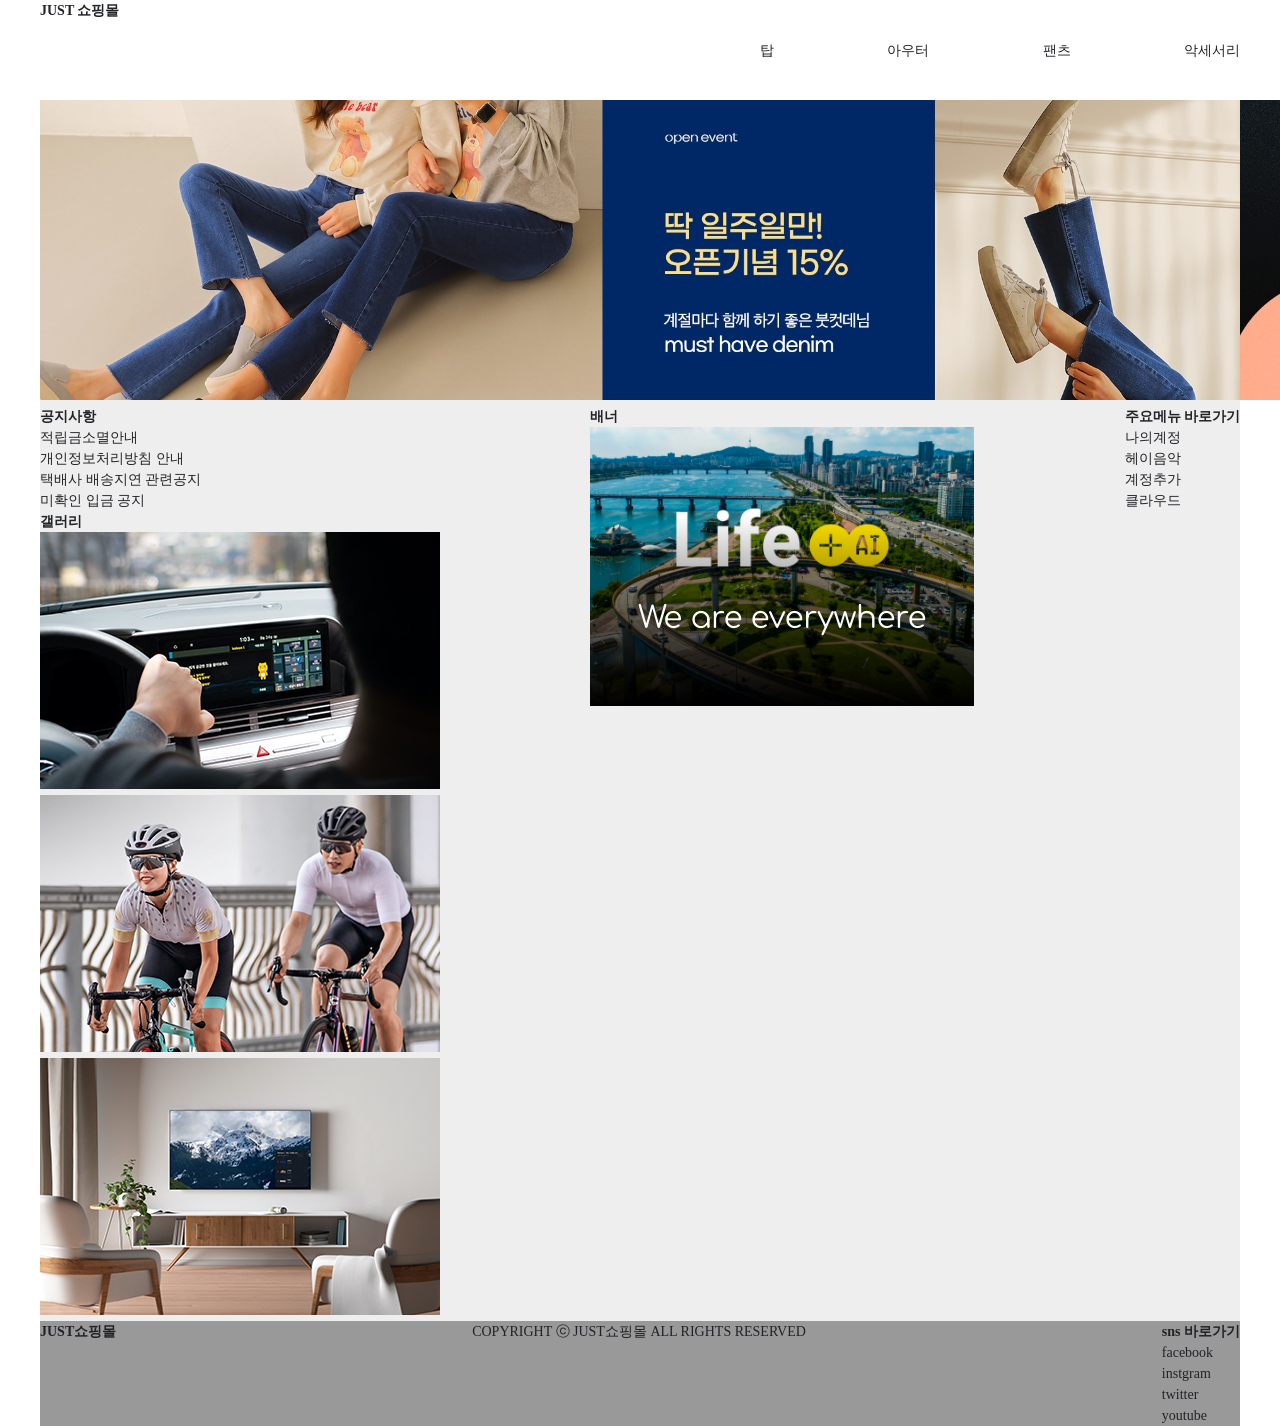
==== 04-웹디자인기능사/A-1.Just쇼핑몰/index.html @ 3a86138e "Add files via upload" ====
<!DOCTYPE html>
<html lang="ko">
<head>
    <meta charset="UTF-8">
    <meta http-equiv="X-UA-Compatible" content="IE=edge">
    <meta name="viewport" content="width=device-width, initial-scale=1.0">
    <title>Just쇼핑몰</title>
    <link rel="stylesheet" href="./css/comm.css">
</head>
<body>
    <div class="wrap">
    <!-- header -->

    <header>
        <h1>
            <a href="#">JUST 쇼핑몰</a>
        </h1>
        <nav>
            <!-- <h2>주메뉴</h2> -->
            <ul class="nav-depth1">
                <li>
                    <a href="#">탑</a>
                    <ul class="nav-depth2">
                        <li><a href="#">블라우스</a></li>
                        <li><a href="#">티</a></li>
                        <li><a href="#">셔츠</a></li>
                        <li><a href="#">니트</a></li>
                    </ul>
                </li>
                <li>
                    <a href="#">아우터</a>
                    <ul class="nav-depth2">
                        <li><a href="#">자켓</a></li>
                        <li><a href="#">코트</a></li>
                        <li><a href="#">가디건</a></li>
                        <li><a href="#">머플러</a></li>
                    </ul>
                </li>
                <li>
                    <a href="#">팬츠</a>
                    <ul class="nav-depth2">
                        <li><a href="#">청바지</a></li>
                        <li><a href="#">짧은바지</a></li>
                        <li><a href="#">긴바지</a></li>
                        <li><a href="#">레깅스</a></li>
                    </ul>
                </li>
                <li>
                    <a href="#">악세서리</a>
                    <ul class="nav-depth2">
                        <li><a href="#">귀고리</a></li>
                        <li><a href="#">목걸이</a></li>
                        <li><a href="#">반지</a></li>
                        <li><a href="#">팔찌</a></li>
                    </ul>
                </li>
            </ul>
        </nav>
    </header>
    <!-- //header -->

    <!-- slide (슬라이드는 태그가 없어서 class이름으로 만듦)-->
    <div class="slide">
        <ul>
            <li>
                <a href="#">
                    <img src="./images/slide1.jpg" alt="open event 딱 일주일만! 오픈기념 15% 계절마다 함께 하기 좋은 붓컷데님 must have denim">
                </a>
            </li>
            <li>
                <a href="#">
                    <img src="./images/slide2.jpg" alt="2021 New purplia OPEN EVENT 3가지혜택 받으러가기">
                </a>
            </li>
            <li>
                <a href="#">
                    <img src="./images/slide3.jpg" alt="더할수록 커지는 made혜택 1+1 두 장 구매시 15%할인! ALL-DAY 차르르-부드러운 모달 티셔츠">
                </a>
            </li>
        </ul>
    </div>
    <!-- //slide -->

    <!-- container -->
    <div class="container">
        <div class="tab">
            <section>
                <h2>공지사항</h2>
                <div class="cont">
                    <ul>
                        <li><a href="#">적립금소멸안내</a></li>
                        <li><a href="#">개인정보처리방침 안내</a></li>
                        <li><a href="#">택배사 배송지연 관련공지</a></li>
                        <li><a href="#">미확인 입금 공지</a></li>
                    </ul>
                </div>
            </section>
            <section>
                <h2>갤러리</h2>
                <div class="cont">
                    <ul>    
                        <li>
                            <a href="#"><img src="./images/gallery1.jpeg" alt="gallery1"></a>
                        </li>
                        <li>
                            <a href="#"><img src="./images/gallery2.jpeg" alt="gallery2"></a>
                        </li>
                        <li>
                            <a href="#"><img src="./images/gallery3.jpeg" alt="gallery3"></a>
                        </li>
                    </ul>
                </div>
            </section>
        </div>
        <section>
            <h2>배너</h2>
            <div class="cont">
                <a href="#">
                    <img src="./images/banner.png" alt="Life + AI We are everywhere">
                </a>                
            </div>
        </section>
        <section>
            <h2>주요메뉴 바로가기</h2>
            <div class="cont">
                <ul>
                    <li><a href="#">나의계정</a></li>
                    <li><a href="#">헤이음악</a></li>
                    <li><a href="#">계정추가</a></li>
                    <li><a href="#">클라우드</a></li>
                </ul>
            </div>
        </section>
    </div>
    <!-- //container -->

    <!-- footer -->
    <footer>
        <h1>
            <a href="#">JUST쇼핑몰</a>
        </h1>
        <div class="copyright">COPYRIGHT ⓒ JUST쇼핑몰 ALL RIGHTS RESERVED</div>
        <div class="sns">
            <h2>sns 바로가기</h2>
            <ul>
                <li><a href="#">facebook</a></li>
                <li><a href="#">instgram</a></li>
                <li><a href="#">twitter</a></li>
                <li><a href="#">youtube</a></li>
            </ul>
        </div>
    </footer>
    <!-- //footer -->
    </div>
</body>
</html>
---- 04-웹디자인기능사/A-1.Just쇼핑몰/css/comm.css ----
@charset "utf-8";

*{
    margin: 0; padding: 0;
    font-size: 14px; line-height: 1.5; color: #222328;
    text-decoration: none;
    box-sizing: border-box;
    list-style: none;   
}

.wrap{
    width: 1200px; margin: 0 auto;
    background-color: #eee;
    
}

header{
    display: flex; justify-content: space-between;
    height: 100px;
    background: #fff;
}

nav{
    display: flex;    align-items: center;  
    width: 40%; 
}

.nav-depth1{
    display: flex; justify-content: space-between; 
    width: 100%;
}

.nav-depth2{
    display: none;
}

.slide ul{
    display: flex;

}

.container{ 
    display: flex;
    justify-content: space-between;
}

footer{
    display: flex;justify-content: space-between;
    background-color: #999;
}
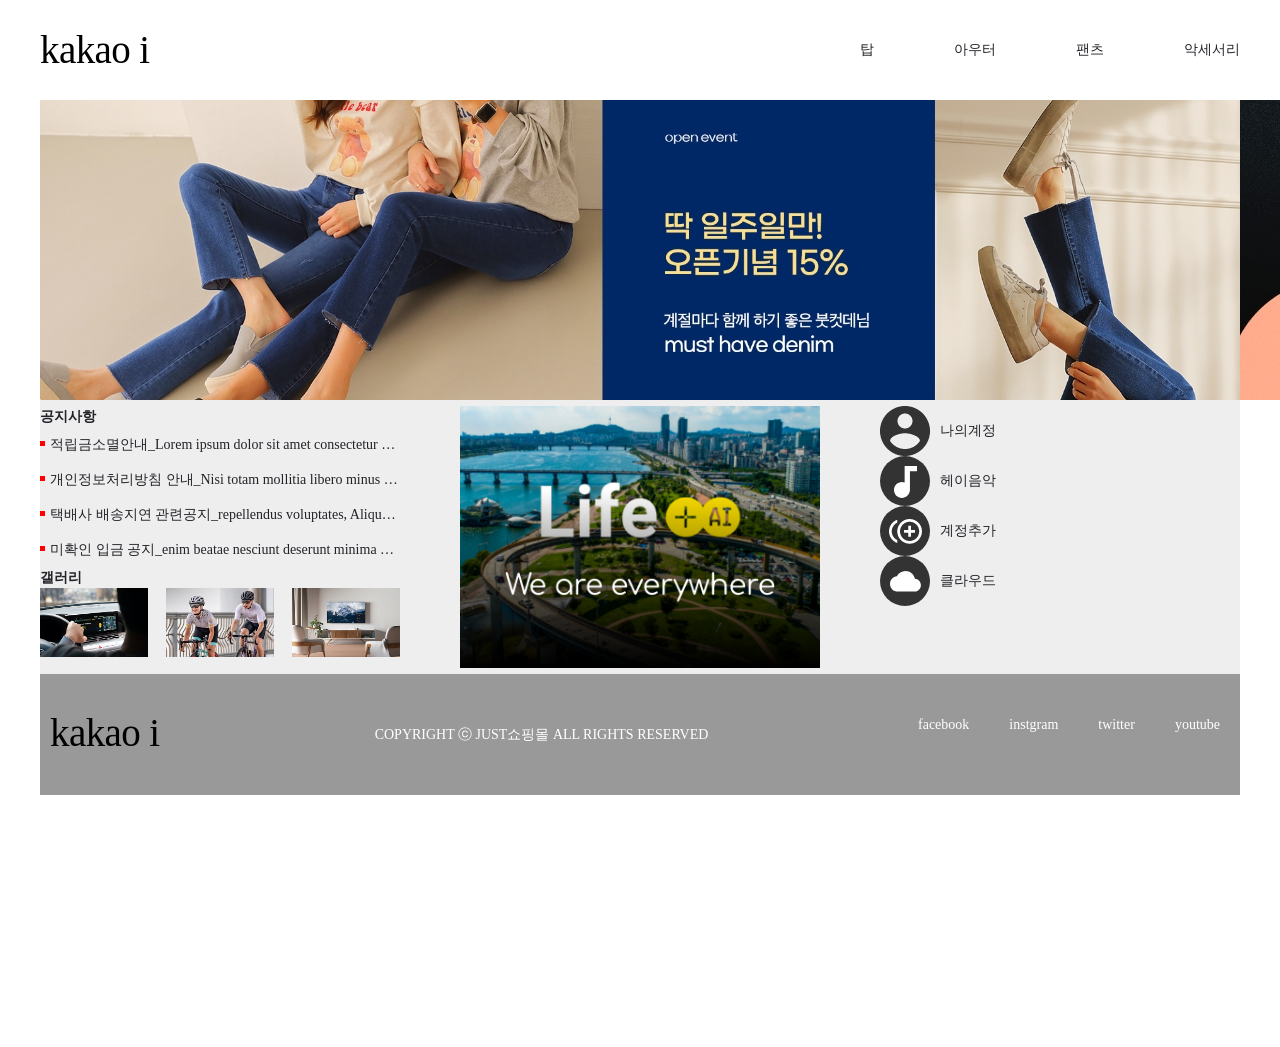
==== commit 1a69f940: "Add files via upload" ====
--- a/04-웹디자인기능사/A-1.Just쇼핑몰/index.html
+++ b/04-웹디자인기능사/A-1.Just쇼핑몰/index.html
@@ -12,7 +12,7 @@
     <!-- header -->
 
     <header>
-        <h1>
+        <h1 class="logo">
             <a href="#">JUST 쇼핑몰</a>
         </h1>
         <nav>
@@ -84,18 +84,18 @@
     <!-- container -->
     <div class="container">
         <div class="tab">
-            <section>
+            <section class="sec-bbs">
                 <h2>공지사항</h2>
                 <div class="cont">
                     <ul>
-                        <li><a href="#">적립금소멸안내</a></li>
-                        <li><a href="#">개인정보처리방침 안내</a></li>
-                        <li><a href="#">택배사 배송지연 관련공지</a></li>
-                        <li><a href="#">미확인 입금 공지</a></li>
+                        <li><a href="#">적립금소멸안내_Lorem ipsum dolor sit amet consectetur adipisicing elit. </a></li>
+                        <li><a href="#">개인정보처리방침 안내_Nisi totam mollitia libero minus magnam porro nihil optio,</a></li>
+                        <li><a href="#">택배사 배송지연 관련공지_repellendus voluptates, Aliquam minima possimus rerum!</a></li>
+                        <li><a href="#">미확인 입금 공지_enim beatae nesciunt deserunt minima atque voluptas!</a></li>   
                     </ul>
                 </div>
             </section>
-            <section>
+            <section class="sec-gallery">
                 <h2>갤러리</h2>
                 <div class="cont">
                     <ul>    
@@ -112,18 +112,18 @@
                 </div>
             </section>
         </div>
-        <section>
-            <h2>배너</h2>
+        <section class="sec-bnr">
+            <h2 class="blind">배너</h2>
             <div class="cont">
                 <a href="#">
                     <img src="./images/banner.png" alt="Life + AI We are everywhere">
                 </a>                
             </div>
         </section>
-        <section>
-            <h2>주요메뉴 바로가기</h2>
+        <section class="sec-goto">
+            <h2 class="blind">주요메뉴 바로가기</h2>
             <div class="cont">
-                <ul>
+                <ul class="lst-goto">
                     <li><a href="#">나의계정</a></li>
                     <li><a href="#">헤이음악</a></li>
                     <li><a href="#">계정추가</a></li>
@@ -136,13 +136,13 @@
 
     <!-- footer -->
     <footer>
-        <h1>
+        <h1 class="logo">
             <a href="#">JUST쇼핑몰</a>
         </h1>
         <div class="copyright">COPYRIGHT ⓒ JUST쇼핑몰 ALL RIGHTS RESERVED</div>
         <div class="sns">
-            <h2>sns 바로가기</h2>
-            <ul>
+            <h2 class="blind">sns 바로가기</h2>
+            <ul class="lst-sns">
                 <li><a href="#">facebook</a></li>
                 <li><a href="#">instgram</a></li>
                 <li><a href="#">twitter</a></li>
@@ -152,5 +152,7 @@
     </footer>
     <!-- //footer -->
     </div>
+    <br><br><br><br><br><br>
+    <br><br><br><br><br><br>
 </body>
 </html>
--- a/04-웹디자인기능사/A-1.Just쇼핑몰/css/comm.css
+++ b/04-웹디자인기능사/A-1.Just쇼핑몰/css/comm.css
@@ -4,8 +4,15 @@
     margin: 0; padding: 0;
     font-size: 14px; line-height: 1.5; color: #222328;
     text-decoration: none;
-    box-sizing: border-box;
+    /* box-sizing: border-box; */
     list-style: none;   
+}
+
+/* comm */
+.blind{
+    overflow: hidden;
+    font-size: 0;line-height: 0;
+    text-indent: -9999px;
 }
 
 .wrap{
@@ -19,15 +26,27 @@
     height: 100px;
     background: #fff;
 }
-
+.logo a{
+    display: block;
+    background: url(../images/logo-kakaoi.svg) 0 50% no-repeat;
+    width: 125px; height: 100px;
+    text-indent: -9999px;
+}
 nav{
     display: flex;    align-items: center;  
-    width: 40%; 
+    /* width: 40%;  */
+    margin-right: -40px;
 }
 
 .nav-depth1{
     display: flex; justify-content: space-between; 
     width: 100%;
+}
+
+.nav-depth1>li>a{
+    display: block; 
+    height: 100px; padding: 0 40px;
+    line-height: 100px;/* txt 수직 가운데 정렬 line-height를 엄마태그의 높이값 만큼 넣어주면 됨 */
 }
 
 .nav-depth2{
@@ -36,15 +55,93 @@
 
 .slide ul{
     display: flex;
-
 }
 
 .container{ 
     display: flex;
     justify-content: space-between;
 }
+.container .tab,.container > section {
+    width: 30%;
+}
 
+.sec-bbs a{
+    display: block;
+    padding: 7px 0; /* padding으로 사이간격 조절 */
+    white-space: nowrap; /* 한줄로 */
+    overflow: hidden; /* 넘어가는것은 줄여줘 */
+    text-overflow: ellipsis; /* 넘치는 것은 말줄임 */
+}
+.sec-bbs a::before{
+    display: inline-block;
+    content: " ";
+    width: 5px;height: 5px;
+    background: red;
+    margin : -5px 5px 0 0;
+    vertical-align: middle;
+ }
+ 
+ /* gallery */
+ .sec-gallery ul{
+     display: flex;    justify-content: space-between;
+}
+.sec-gallery img{
+    width: 100%;
+}
+.sec-gallery li{
+    width: 30%;
+}
+.sec-gallery a{
+    display: block;
+}
+
+/* banner */
+.sec-bnr img{
+    width: 100%;
+}
+.sec-bnr a{
+    display: block;
+}
+
+/* goto */
+.sec-goto a{
+    display: block;
+    height: 50px; padding-left: 60px; line-height:50px; /* line-height 높이값 만큼 넣으면 가운데 정렬 됨 */
+    background-position: 0 0;
+    background-repeat: no-repeat;
+}
+.sec-goto li:first-child a{
+    background-image: url(../images/ico-goto1.png);
+}
+.sec-goto li:nth-child(2) a{
+    background-image: url(../images/ico-goto2.png);
+}
+.sec-goto li:nth-child(3) a{
+    background-image: url(../images/ico-goto3.png);
+}
+.sec-goto li:last-child a{
+    background-image: url(../images/ico-goto4.png);
+}
+
+/* footer */
 footer{
     display: flex;justify-content: space-between;
     background-color: #999;
+    width: 100%;
+}
+footer .logo{
+    margin: 10px;
+}
+.copyright {
+    padding:50px; /* margin-top:40px도 가능 */
+    color: white;
+}
+.lst-sns{
+    margin-top: 20px;
+    display: flex;
+}
+.lst-sns a{
+    display: block;
+    padding: 20px;
+    color:white;
 }
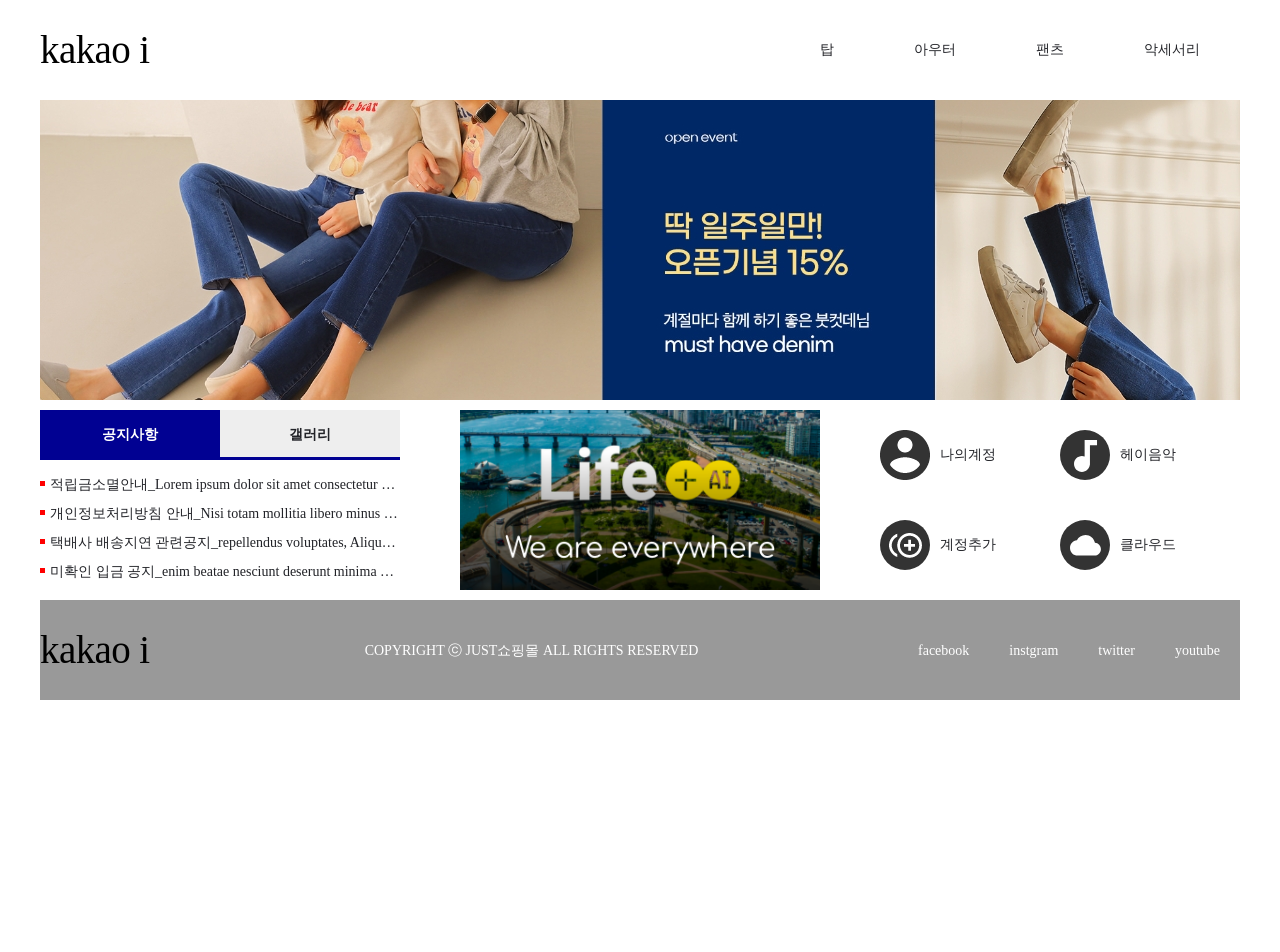
==== commit 81750f0e: "Add files via upload" ====
--- a/04-웹디자인기능사/A-1.Just쇼핑몰/index.html
+++ b/04-웹디자인기능사/A-1.Just쇼핑몰/index.html
@@ -16,6 +16,7 @@
             <a href="#">JUST 쇼핑몰</a>
         </h1>
         <nav>
+            <div class="nav-bg"></div>
             <!-- <h2>주메뉴</h2> -->
             <ul class="nav-depth1">
                 <li>
@@ -84,9 +85,11 @@
     <!-- container -->
     <div class="container">
         <div class="tab">
-            <section class="sec-bbs">
-                <h2>공지사항</h2>
-                <div class="cont">
+            <section class="sec-bbs on"><!-- on : tab 활성화 -->
+                <h2 class="tit-tab">
+                    <a href="#">공지사항</a> 
+                </h2>
+                <div class="cont-tab">
                     <ul>
                         <li><a href="#">적립금소멸안내_Lorem ipsum dolor sit amet consectetur adipisicing elit. </a></li>
                         <li><a href="#">개인정보처리방침 안내_Nisi totam mollitia libero minus magnam porro nihil optio,</a></li>
@@ -96,8 +99,10 @@
                 </div>
             </section>
             <section class="sec-gallery">
-                <h2>갤러리</h2>
-                <div class="cont">
+                <h2 class="tit-tab">
+                    <a href="#">갤러리</a> 
+                </h2>
+                <div class="cont-tab">
                     <ul>    
                         <li>
                             <a href="#"><img src="./images/gallery1.jpeg" alt="gallery1"></a>
--- a/04-웹디자인기능사/A-1.Just쇼핑몰/css/comm.css
+++ b/04-웹디자인기능사/A-1.Just쇼핑몰/css/comm.css
@@ -4,7 +4,7 @@
     margin: 0; padding: 0;
     font-size: 14px; line-height: 1.5; color: #222328;
     text-decoration: none;
-    /* box-sizing: border-box; */
+    box-sizing: border-box;
     list-style: none;   
 }
 
@@ -17,7 +17,7 @@
 
 .wrap{
     width: 1200px; margin: 0 auto;
-    background-color: #eee;
+    /* background-color: #eee; */
     
 }
 
@@ -25,6 +25,7 @@
     display: flex; justify-content: space-between;
     height: 100px;
     background: #fff;
+    position: relative;
 }
 .logo a{
     display: block;
@@ -35,12 +36,20 @@
 nav{
     display: flex;    align-items: center;  
     /* width: 40%;  */
-    margin-right: -40px;
-}
+    /* margin-right: -40px; */
+}
+nav:hover .nav-depth2, nav:hover .nav-bg{
+    display: block;
+}
+
 
 .nav-depth1{
     display: flex; justify-content: space-between; 
     width: 100%;
+}
+
+.nav-depth1 > li{
+    position: relative;
 }
 
 .nav-depth1>li>a{
@@ -49,30 +58,99 @@
     line-height: 100px;/* txt 수직 가운데 정렬 line-height를 엄마태그의 높이값 만큼 넣어주면 됨 */
 }
 
-.nav-depth2{
+.nav-depth1>li:hover >a {
+    color:tomato;
+    border-bottom: 3px solid tomato;
+}
+.nav-depth2 {
     display: none;
+    position: absolute; top: 100px;left: 0;
+    z-index: 100;
+    width: 100%;padding-top: 10px;
+    /* background-color: rgba(255, 255, 255, 0.5); */
+}
+
+.nav-depth2 a{
+    display: block;
+    padding: 4px 0;
+    text-align: center; 
+}
+
+.nav-depth2 a:hover{
+    background-color:tomato;
+    color:#ffff;
+}
+
+.nav-bg{
+    display: none;
+    position: absolute; top: 100px;left: 0;
+    z-index: 99;
+    width:100%;height: 130px;
+    background-color: rgba(252, 252, 252); 
+    border-top: 1px solid rgb(252, 8, 8);
+}
+
+.slide {
+    position:relative;
+    height: 300px;overflow: hidden;
 }
 
 .slide ul{
     display: flex;
-}
-
+    position: absolute; top: 0; left: 0;
+}
+
+/* container */
 .container{ 
-    display: flex;
-    justify-content: space-between;
+    display: flex;justify-content: space-between;
+    height: 200px;padding: 10px 0;
 }
 .container .tab,.container > section {
     width: 30%;
 }
-
-.sec-bbs a{
-    display: block;
-    padding: 7px 0; /* padding으로 사이간격 조절 */
+.container .tab {
+    display: flex;
+    position: relative;
+}
+.tab .cont-tab{
+    display: none;
+    position: absolute;top: 60px;;left: 0;
+    width: 360px;
+}
+.tab .on .cont-tab{
+    display: block;
+}
+/* 비활성화 탭 */
+.tab .tit-tab > a{
+    display: block;
+    height: 50px;background-color: #eee;
+    text-align: center;line-height: 50px;
+    border-bottom: 3px solid #010192;
+}
+/* 활성화탭 */
+.tab .on .tit-tab a{
+    background-color:rgb(1, 1, 146);
+    color: white;
+}
+
+.sec-bbs {
+    width: 50%;
+}
+.sec-gallery {
+    width: 50%;
+    height: 100%;
+}
+
+/* sec-bbs */
+
+.sec-bbs .cont-tab a{
+    display: block;
+    padding: 4px 0; /* padding으로 사이간격 조절 */
     white-space: nowrap; /* 한줄로 */
     overflow: hidden; /* 넘어가는것은 줄여줘 */
     text-overflow: ellipsis; /* 넘치는 것은 말줄임 */
 }
-.sec-bbs a::before{
+.sec-bbs .cont-tab a::before{
     display: inline-block;
     content: " ";
     width: 5px;height: 5px;
@@ -81,7 +159,7 @@
     vertical-align: middle;
  }
  
- /* gallery */
+ /* sec-gallery */
  .sec-gallery ul{
      display: flex;    justify-content: space-between;
 }
@@ -94,11 +172,16 @@
 .sec-gallery a{
     display: block;
 }
+.sec-gallery img{
+    height: 120px; object-fit: cover; object-position: 100% 50%;
+}
 
 /* banner */
 .sec-bnr img{
-    width: 100%;
-}
+    width: 360px; height: 180px;
+    object-fit: cover;object-position: 50% 50%;
+}
+
 .sec-bnr a{
     display: block;
 }
@@ -106,7 +189,8 @@
 /* goto */
 .sec-goto a{
     display: block;
-    height: 50px; padding-left: 60px; line-height:50px; /* line-height 높이값 만큼 넣으면 가운데 정렬 됨 */
+    height: 50px;padding-left: 60px;line-height: 50px;
+    /* line-height 높이값 만큼 넣으면 가운데 정렬 됨 */
     background-position: 0 0;
     background-repeat: no-repeat;
 }
@@ -122,26 +206,35 @@
 .sec-goto li:last-child a{
     background-image: url(../images/ico-goto4.png);
 }
+.sec-goto .lst-goto{
+    display: flex;justify-content: space-between;
+    flex-wrap: wrap;
+}
+
+.lst-goto li{
+    width: 50%;
+    margin: 20px 0 20px 0;
+}
+.sec-goto .cont .cont-tab{
+    height: 100%;
+    display: flex;align-items: center;
+}
 
 /* footer */
-footer{
-    display: flex;justify-content: space-between;
+
+footer {
+    display: flex; justify-content: space-between;
     background-color: #999;
-    width: 100%;
-}
-footer .logo{
-    margin: 10px;
-}
-.copyright {
-    padding:50px; /* margin-top:40px도 가능 */
-    color: white;
-}
-.lst-sns{
+  }
+  .copyright {
+    margin-top: 40px;
+    color: #fff;
+  }
+  .lst-sns {
+    display: flex;
     margin-top: 20px;
-    display: flex;
-}
-.lst-sns a{
-    display: block;
-    padding: 20px;
-    color:white;
-}+  }
+  .lst-sns a {
+    display: block;
+    padding: 20px; color: #fff;
+  }
